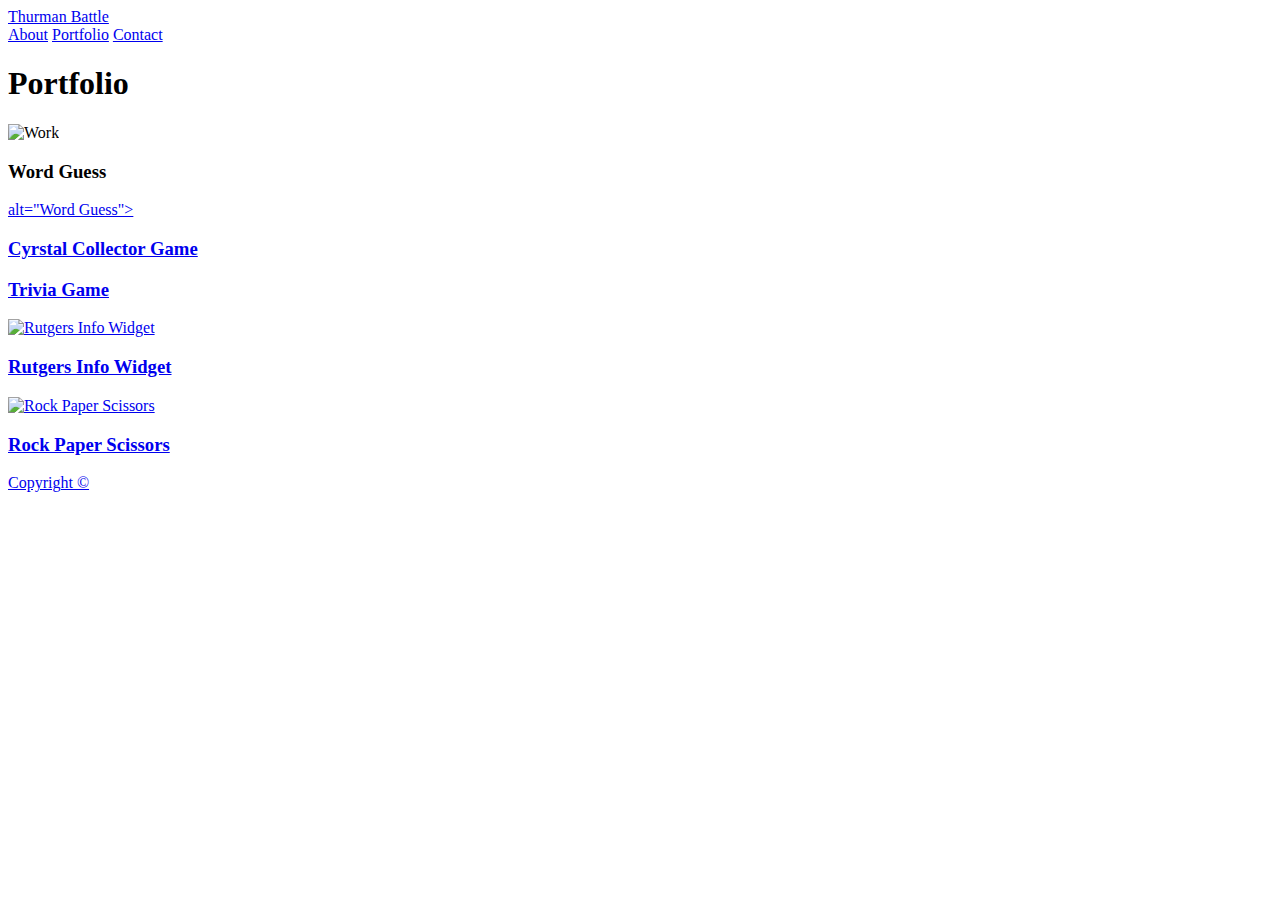
==== portfolio.html @ 63fe9763 "Add files via upload" ====
<!doctype html>
<html lang="en-us">

<head>
  <meta charset="UTF-8">
  <meta name="viewport" content="width=device-width, initial-scale=1.0">
  <meta http-equiv="X-UA-Compatible" content="ie=edge">
  <title>Portfolio | Thurman Battle Jr</title>
  <link rel="stylesheet" type="text/css" href="style.css">
</head>

<body>

  <header id="masthead">
    <div class="container">
      <a href="index.html" id="logo">Thurman Battle</a>
      <nav>
        <a href="index.html">About</a>
        <a href="portfolio.html">Portfolio</a>
        <a href="contact.html">Contact</a>
      </nav>
    </div>
  </header>

  <div id="main-container" class="container">
    <section class="main-section">
      <h1>Portfolio</h1>

      <div class="work">
        <img src="img/technics-q-c-640-480-1.jpg" alt="Work">

        <h3>Word Guess</h3>
      </div>
      <div class="work">
        <a href="//word-guess-game"> alt="Word Guess">

        <h3>Cyrstal Collector Game</h3>
      </div>
      <div class="work">
        <a href="//unit-4-game" alt="CrystalsCollector">

        <h3>Trivia Game</h3>
      </div>
      <div class="work">
        <img src="img/technics-q-c-640-480-7.jpg" alt="Rutgers Info Widget">

        <h3>Rutgers Info Widget</h3>
      </div>
      <div class="work">
        <img src="img/technics-q-c-640-480-9.jpg" alt="Rock Paper Scissors">

        <h3>Rock Paper Scissors</h3>
      </div>

    </section>

  </div>

  <footer>
    <div class="container">
      Copyright &copy;
    </div>
  </footer>
</body>

</html>
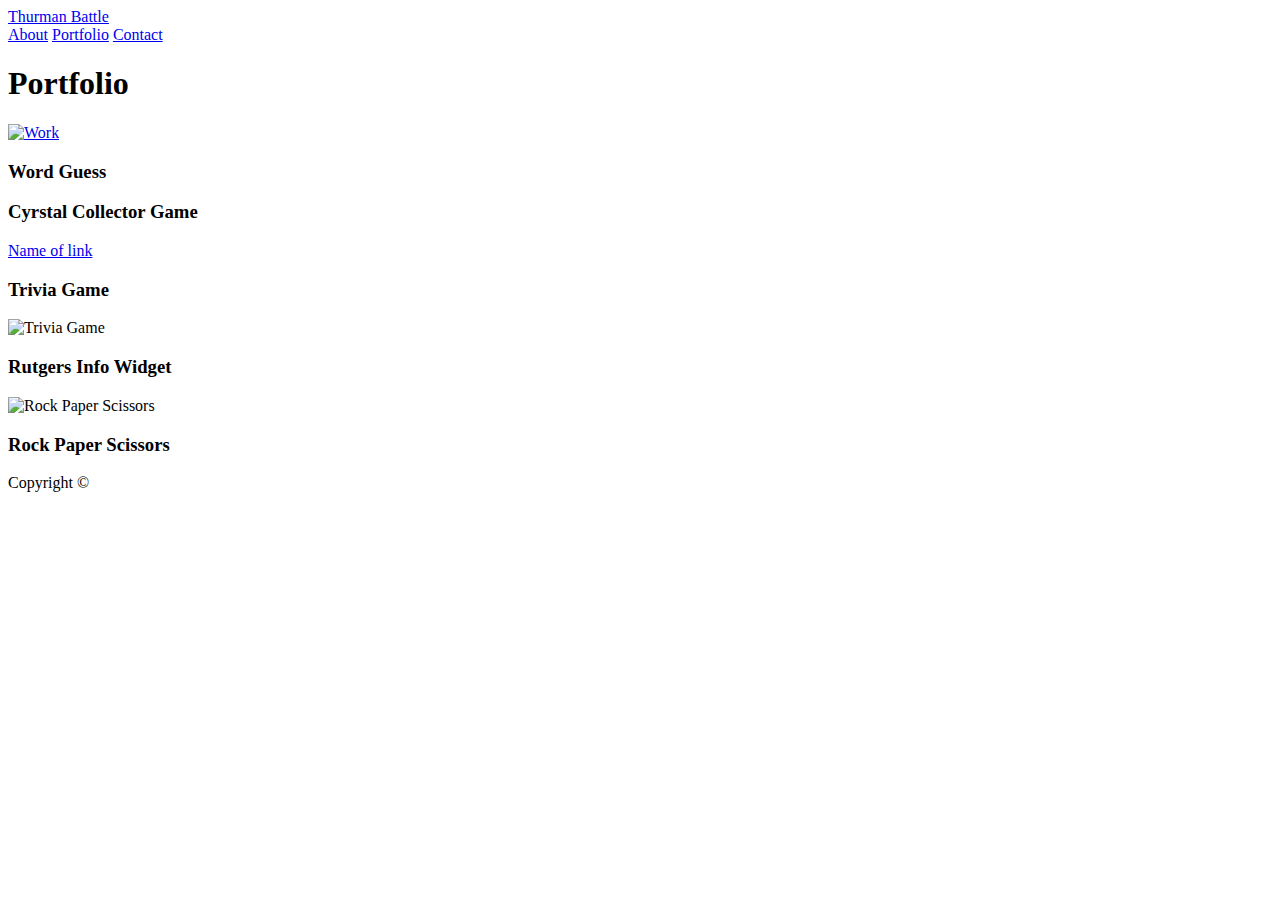
==== commit 99526b39: "Add files via upload" ====
--- a/portfolio.html
+++ b/portfolio.html
@@ -27,22 +27,24 @@
       <h1>Portfolio</h1>
 
       <div class="work">
-        <img src="img/technics-q-c-640-480-1.jpg" alt="Work">
+        <a href="http://www.google.com" target="_blank">
+          <img src="img/technics-q-c-640-480-1.jpg" alt="Work"/>
+        </a>
 
         <h3>Word Guess</h3>
       </div>
       <div class="work">
-        <a href="//word-guess-game"> alt="Word Guess">
+        <a href="//word-guess-game"></a>
 
         <h3>Cyrstal Collector Game</h3>
       </div>
       <div class="work">
-        <a href="//unit-4-game" alt="CrystalsCollector">
+        <a href="http://www.google.com" target="_blank">Name of link</a>
 
         <h3>Trivia Game</h3>
       </div>
       <div class="work">
-        <img src="img/technics-q-c-640-480-7.jpg" alt="Rutgers Info Widget">
+        <img src="https://tbattle1911.github.io/TriviaGame/" alt="Trivia Game">
 
         <h3>Rutgers Info Widget</h3>
       </div>
